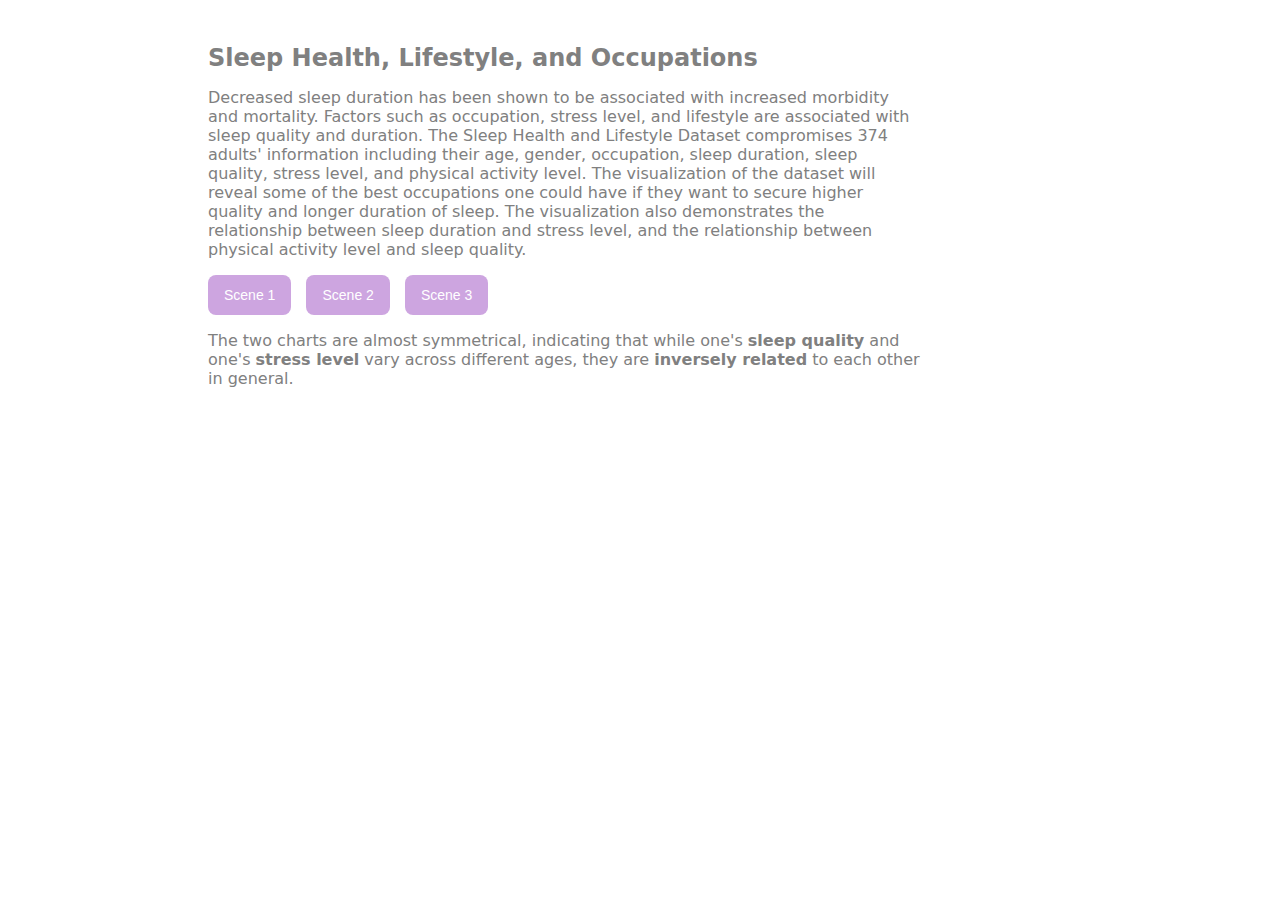
==== index.html @ 9ae8691f "Add files via upload" ====
<!DOCTYPE html>
<html>
  <head>
    <title>CS416 Project</title>
    <meta charset="utf-8">
    <meta name="viewport" content="width=device-width, initial-scale=1">
    <link rel="stylesheet" href="styles.css">
    <script src="https://d3js.org/d3.v5.min.js"></script>
    <script src="scene1.js" defer></script>
    
  </head>
  <body>
    <div class="header">
        <h1>
          Sleep Health, Lifestyle, and Occupations
        </h1>
        <p class="intro">
          Decreased sleep duration has been shown to be associated with increased morbidity and mortality. Factors such as occupation, stress level, and lifestyle are associated with sleep quality and duration. The Sleep Health and Lifestyle Dataset compromises 374 adults' information including their age, gender, occupation, sleep duration, sleep quality, stress level, and physical activity level. The visualization of the dataset will reveal some of the best occupations one could have if they want to secure higher quality and longer duration of sleep. The visualization also demonstrates the relationship between sleep duration and stress level, and the relationship between physical activity level and sleep quality.
        </p>
    
        <button onclick="location.href='/index.html'" class="button">Scene 1</button>
        <button onclick="location.href='/scene2.html'" class="button">Scene 2</button>
        <button onclick="location.href='/scene3.html'" class="button">Scene 3</button>
    </div>
    <div class="container">

      <p class="important">The two charts are almost symmetrical, indicating that while one's <strong>sleep quality</strong> and one's <strong>stress level</strong> vary across different ages, they are <strong>inversely related</strong> to each other in general.</p>
    </div>
   
  </body>
</html>
---- styles.css ----
body {
    font-family: system-ui;
    padding: 20px;
    color:gray;
}

.header {
    padding-left: 180px;
    padding-right: 330px;
}

.container {
    text-align: center;
}

h1 {
    font-size: 1.5em;
}

svg {
    overflow: visible;
    margin: 10px 20px;
}

a {
    color: #00838f;
}

.button {
  background-color: #cda5e0;
  border-radius: 8px;
  border-style: none;
  box-sizing: border-box;
  color: #FFFFFF;
  cursor: pointer;
  display: inline-block;
  font-family: "Haas Grot Text R Web", "Helvetica Neue", Helvetica, Arial, sans-serif;
  font-size: 14px;
  font-weight: 500;
  height: 40px;
  line-height: 20px;
  list-style: none;
  margin-right: 10px;
  outline: none;
  padding: 10px 16px;
  position: relative;
  text-align: center;
  text-decoration: none;
  transition: color 100ms;
  vertical-align: baseline;
  user-select: none;
  -webkit-user-select: none;
  touch-action: manipulation;
}

.button:hover,
.button:focus {
  background-color: #a56cca;
}

.pill {
    margin-top: 20px;
    height: 30px;
    font-size: 12px;
    border-radius: 18px;
    padding: 5px 16px;
    background-color: rgb(253, 226, 126);
}

.pill:hover,
.pill:focus {
    background-color: rgb(255, 214, 68);
}

.axis-title {
    font-size: 16px;
}

.tooltip2 {
    position: absolute;
    padding: 10px;
    background-color: white;
    border: 2px solid;
    border-radius: 5px;
    display: none;
}

.my-line {
    pointer-events: all;
    z-index: 1;
}

.small-text {
    font-size: 12px;
    font-style: italic;
    opacity: 0.6;
}

.annotation {
    color: gray;
}

.axis-label {
    opacity: 0.6;
}

.important {
    text-align: left;
    padding-left: 180px;
    padding-right: 330px;
    font-size: 16px;
}
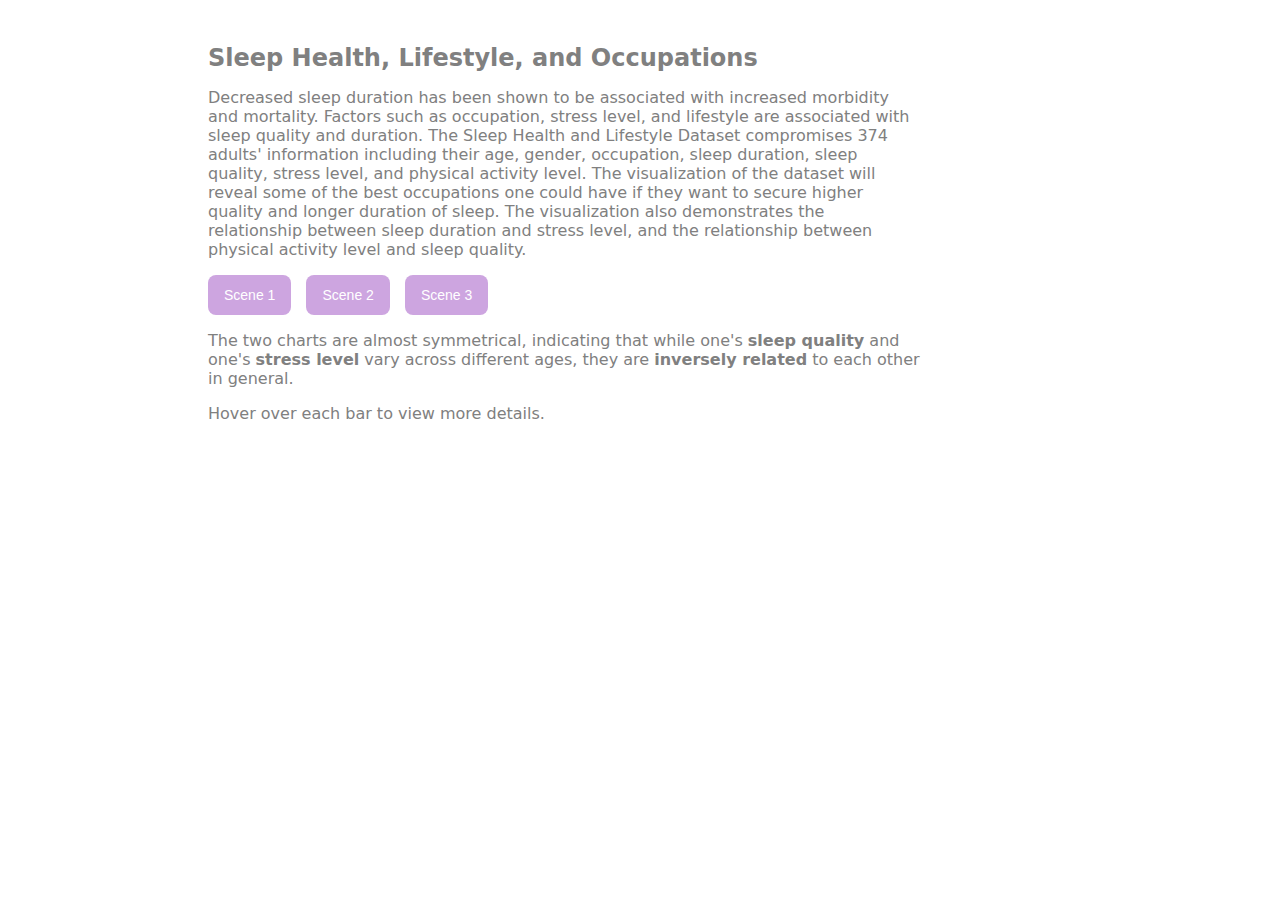
==== commit ebb935c8: "added indication for accessing tooltips" ====
--- a/index.html
+++ b/index.html
@@ -18,14 +18,15 @@
           Decreased sleep duration has been shown to be associated with increased morbidity and mortality. Factors such as occupation, stress level, and lifestyle are associated with sleep quality and duration. The Sleep Health and Lifestyle Dataset compromises 374 adults' information including their age, gender, occupation, sleep duration, sleep quality, stress level, and physical activity level. The visualization of the dataset will reveal some of the best occupations one could have if they want to secure higher quality and longer duration of sleep. The visualization also demonstrates the relationship between sleep duration and stress level, and the relationship between physical activity level and sleep quality.
         </p>
     
-        <button onclick="location.href='/index.html'" class="button">Scene 1</button>
-        <button onclick="location.href='/scene2.html'" class="button">Scene 2</button>
-        <button onclick="location.href='/scene3.html'" class="button">Scene 3</button>
+        <button onclick="location.href='/CS416-Narrative-Visualization/index.html'" class="button">Scene 1</button>
+        <button onclick="location.href='/CS416-Narrative-Visualization/scene2.html'" class="button">Scene 2</button>
+        <button onclick="location.href='/CS416-Narrative-Visualization/scene3.html'" class="button">Scene 3</button>
     </div>
     <div class="container">
 
       <p class="important">The two charts are almost symmetrical, indicating that while one's <strong>sleep quality</strong> and one's <strong>stress level</strong> vary across different ages, they are <strong>inversely related</strong> to each other in general.</p>
+      <p class="important">Hover over each bar to view more details.</p>
     </div>
    
   </body>
-</html>+</html>
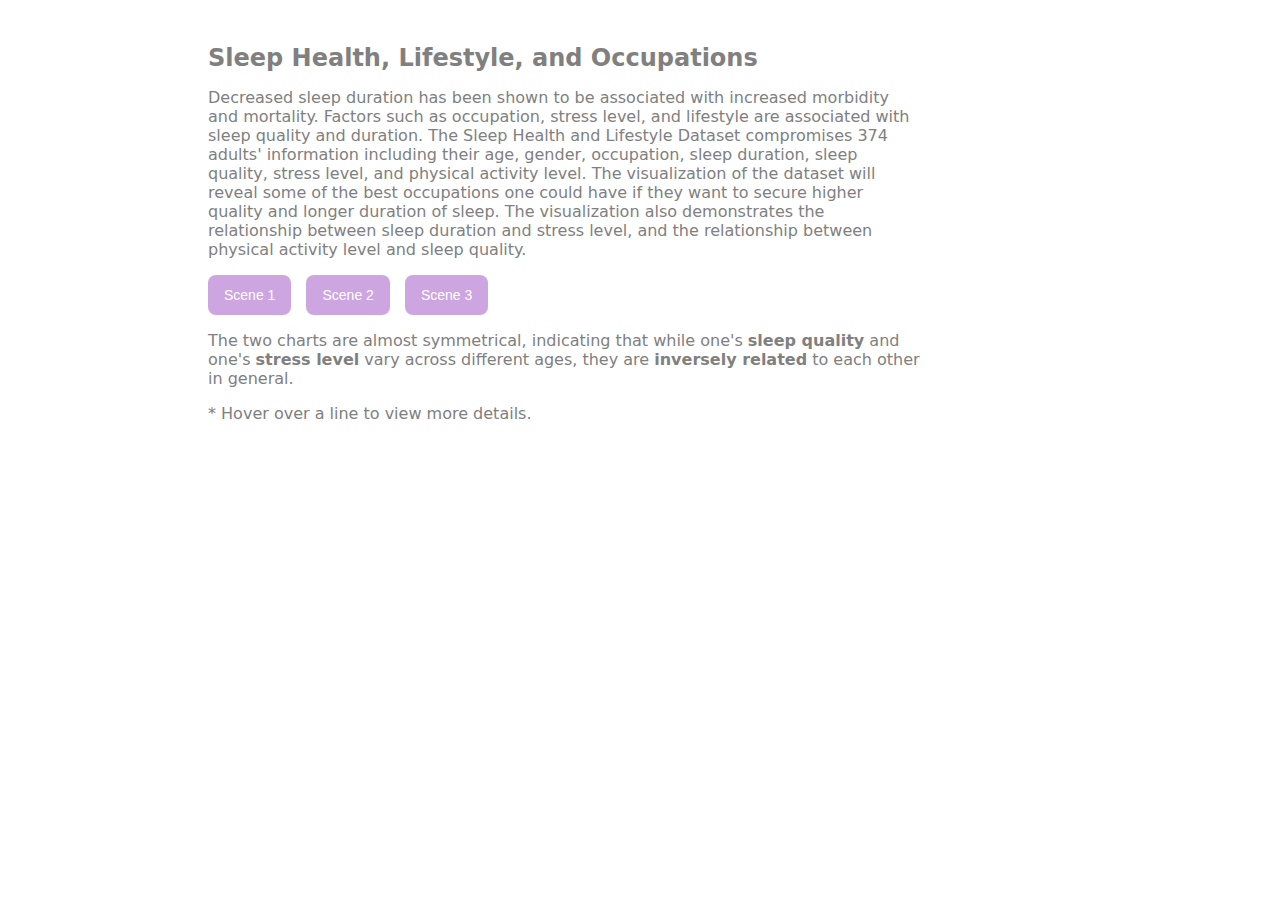
==== commit 5296db1b: "adjustment" ====
--- a/index.html
+++ b/index.html
@@ -25,7 +25,7 @@
     <div class="container">
 
       <p class="important">The two charts are almost symmetrical, indicating that while one's <strong>sleep quality</strong> and one's <strong>stress level</strong> vary across different ages, they are <strong>inversely related</strong> to each other in general.</p>
-      <p class="important">Hover over each bar to view more details.</p>
+      <p class="important">* Hover over a line to view more details.</p>
     </div>
    
   </body>
